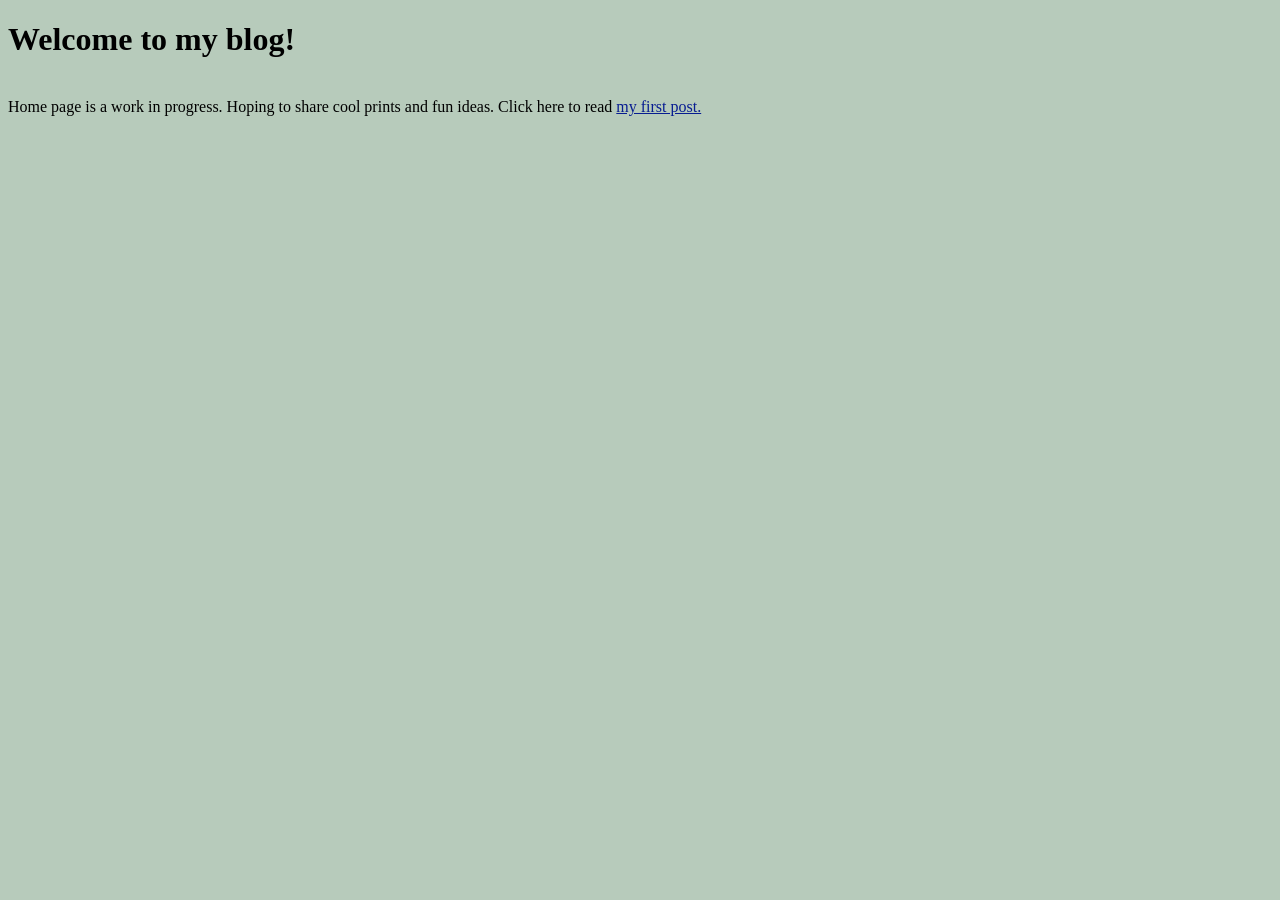
==== index.html @ d612ab15 "Added home page and first post." ====
<!DOCTYPE html>
<html lang="en">
<head>
    <meta charset="UTF-8">
    <meta name="viewport" content="width=device-width, initial-scale=1.0">
    <link rel="stylesheet" href="style/main.css">
    <title>Home</title>
</head>
<body>
    <h1>Welcome to my blog! </h1><br>
    Home page is a work in progress. Hoping to share cool prints and fun ideas. Click here to read <a href="pages/3dprinter/deejBox.html">my first post.</a>
</body>
</html>
---- style/main.css ----
body{
    background-color: rgb(183, 203, 187);
}

a {
    color: #071c91;
}
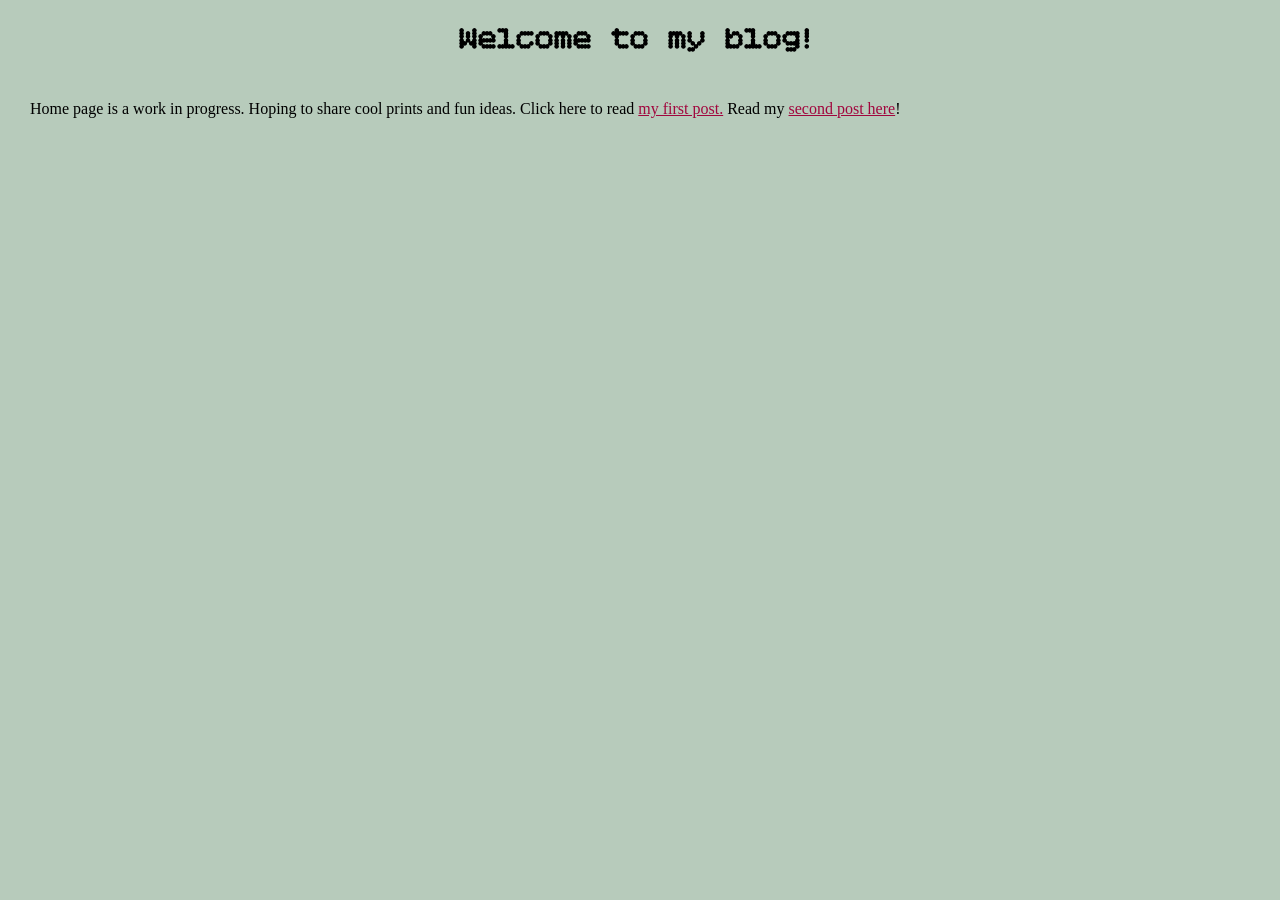
==== commit f9044229: "Added link to new page + wider margins" ====
--- a/index.html
+++ b/index.html
@@ -9,5 +9,6 @@
 <body>
     <h1>Welcome to my blog! </h1><br>
     Home page is a work in progress. Hoping to share cool prints and fun ideas. Click here to read <a href="pages/3dprinter/deejBox.html">my first post.</a>
+    Read my <a href="pages/3dprinter/NucServerBox.html">second post here</a>!
 </body>
 </html>
--- a/style/main.css
+++ b/style/main.css
@@ -1,7 +1,63 @@
-body{
+@import url('https://fonts.googleapis.com/css2?family=Audiowide&family=Bitcount+Single:wght@100..900&family=Faculty+Glyphic&family=Goldman:wght@400;700&family=Mozilla+Headline:wght@200..700&family=Offside&family=Press+Start+2P&family=Share+Tech+Mono&family=Source+Code+Pro:ital,wght@0,200..900;1,200..900&family=Space+Mono:ital,wght@0,400;0,700;1,400;1,700&family=Syne+Mono&display=swap');
+
+body {
     background-color: rgb(183, 203, 187);
+    font-family: Cambria, Cochin, Georgia, Times, 'Times New Roman', serif;
+    margin-left: 30px;
+    margin-right: 30px;
+}
+
+h1{
+    font-family: "Bitcount Single", system-ui;
+    font-optical-sizing: auto;
+    font-weight: 600;
+    font-style: normal;
+    font-variation-settings:
+        "slnt" 0,
+        "CRSV" 0.5,
+        "ELSH" 0,
+
+}
+
+h1 {
+    text-align: center;
+}
+
+h2 {
+    font-weight: 700;
+    font-family: "Offside", sans-serif;
+    font-style: normal;
 }
 
 a {
-    color: #071c91;
+    color: #a1063d;
+}
+
+.bitcount-single-ink-h1 {
+    font-family: "Bitcount Single", system-ui;
+    font-optical-sizing: auto;
+    font-weight: 600;
+    font-style: normal;
+    font-variation-settings:
+        "slnt" 0,
+        "CRSV" 0.5,
+        "ELSH" 0,
+        "ELXP" 0;
+}
+
+
+.mozilla-headline-h1 {
+    font-family: "Mozilla Headline", sans-serif;
+    font-optical-sizing: auto;
+    font-weight: 600;
+    font-style: normal;
+    font-variation-settings:
+        "wdth" 100;
+}
+
+.source-code-pro-body {
+    font-family: "Source Code Pro", monospace;
+    font-optical-sizing: auto;
+    font-weight:400;
+    font-style: normal;
 }
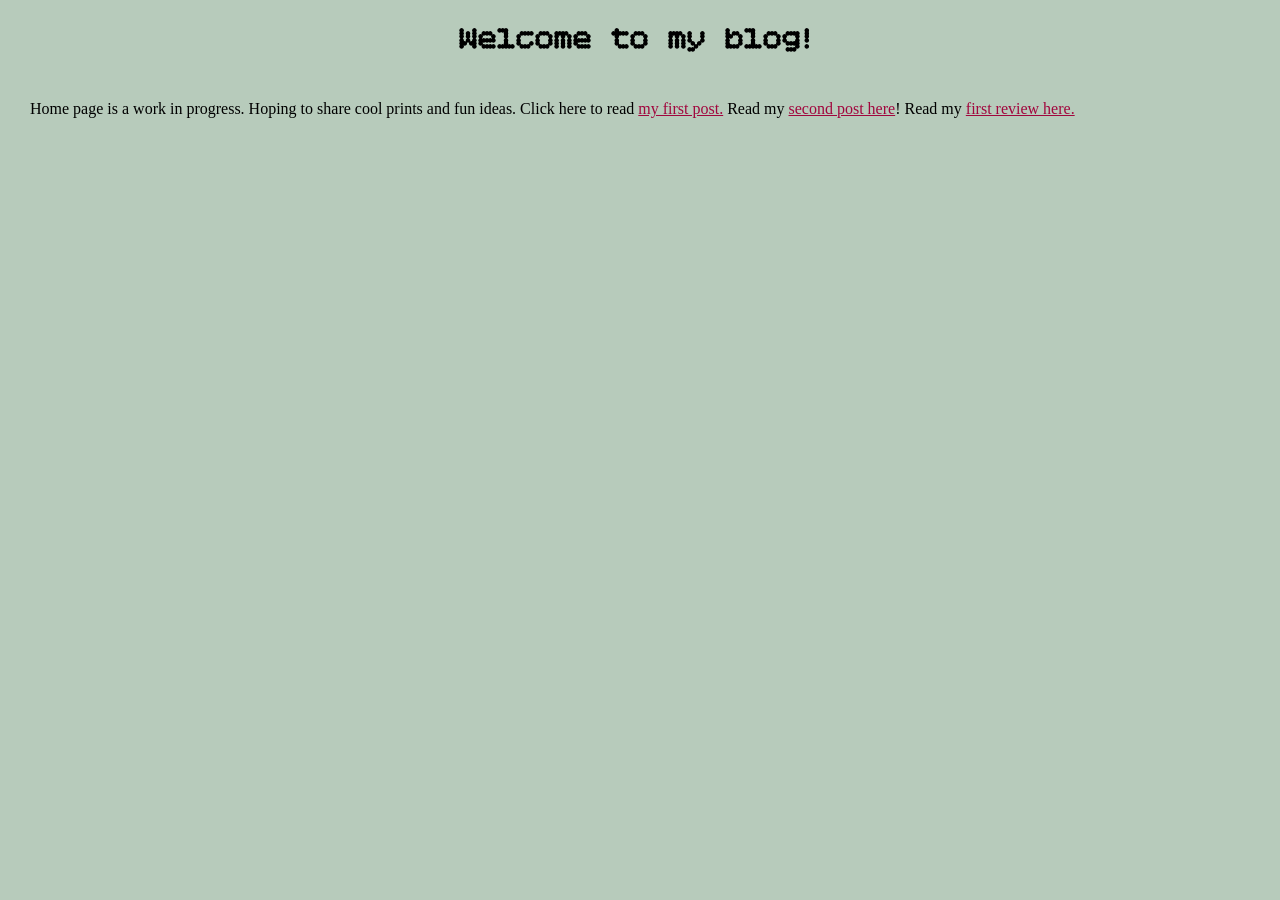
==== commit cb996cd4: "added review to home page" ====
--- a/index.html
+++ b/index.html
@@ -10,5 +10,6 @@
     <h1>Welcome to my blog! </h1><br>
     Home page is a work in progress. Hoping to share cool prints and fun ideas. Click here to read <a href="pages/3dprinter/deejBox.html">my first post.</a>
     Read my <a href="pages/3dprinter/NucServerBox.html">second post here</a>!
+    Read my <a href="pages/reviews/BOTW.html">first review here.</a>
 </body>
 </html>
--- a/style/main.css
+++ b/style/main.css
@@ -1,4 +1,4 @@
-@import url('https://fonts.googleapis.com/css2?family=Audiowide&family=Bitcount+Single:wght@100..900&family=Faculty+Glyphic&family=Goldman:wght@400;700&family=Mozilla+Headline:wght@200..700&family=Offside&family=Press+Start+2P&family=Share+Tech+Mono&family=Source+Code+Pro:ital,wght@0,200..900;1,200..900&family=Space+Mono:ital,wght@0,400;0,700;1,400;1,700&family=Syne+Mono&display=swap');
+@import url('https://fonts.googleapis.com/css2?family=Audiowide&family=Bitcount+Single:wght@100..900&family=Faculty+Glyphic&family=Goldman:wght@400;700&family=Mozilla+Headline:wght@200..700&family=Noto+Sans:ital,wght@0,100..900;1,100..900&family=Offside&family=Press+Start+2P&family=Share+Tech+Mono&family=Source+Code+Pro:ital,wght@0,200..900;1,200..900&family=Space+Mono:ital,wght@0,400;0,700;1,400;1,700&family=Syne+Mono&display=swap');
 
 body {
     background-color: rgb(183, 203, 187);
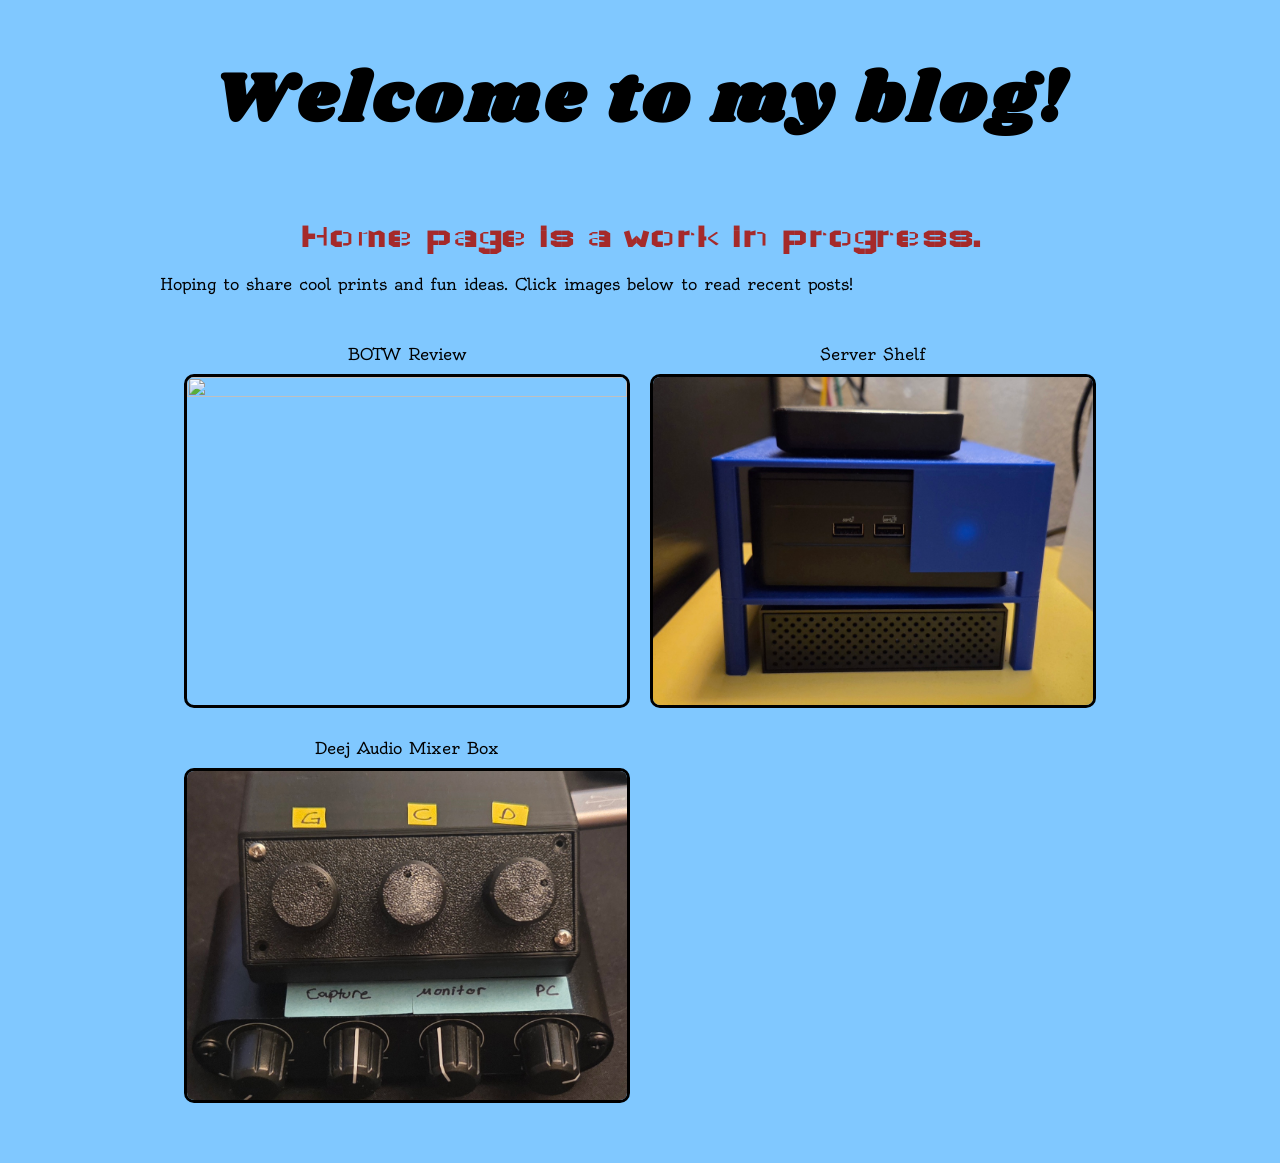
==== commit 79c6b49d: "added grid of posts" ====
--- a/index.html
+++ b/index.html
@@ -4,12 +4,31 @@
     <meta charset="UTF-8">
     <meta name="viewport" content="width=device-width, initial-scale=1.0">
     <link rel="stylesheet" href="style/main.css">
+    <link rel="stylesheet" href="style/index.css">
+
     <title>Home</title>
 </head>
 <body>
     <h1>Welcome to my blog! </h1><br>
-    Home page is a work in progress. Hoping to share cool prints and fun ideas. Click here to read <a href="pages/3dprinter/deejBox.html">my first post.</a>
-    Read my <a href="pages/3dprinter/NucServerBox.html">second post here</a>!
-    Read my <a href="pages/reviews/BOTW.html">first review here.</a>
+    <div id="notice">Home page is a work in progress.</div>
+    <br>Hoping to share cool prints and fun ideas.
+
+    Click images below to read recent posts!
+    <div id="recents">
+        <div class="post">
+            BOTW Review</a><br>
+            <a href="pages/reviews/BOTW.html"><img src="https://i.redd.it/bn33ahaybhdg1.jpeg"></a>
+        </div>
+    
+    <div class="post">
+        Server Shelf<br>
+        <a href="pages/3dprinter/NucServerBox.html"><img src="../../assets/images/Nuc_shelf1.jpg"></a>
+    </div>
+    <div class="post">
+        Deej Audio Mixer Box</a><br>
+        <a href="pages/3dprinter/deejBox.html"><img src="../../assets/images/deej_box2.jpg"></a>
+    </div>
+    
+    </div>
 </body>
 </html>
--- a/style/main.css
+++ b/style/main.css
@@ -1,4 +1,4 @@
-@import url('https://fonts.googleapis.com/css2?family=Audiowide&family=Bitcount+Single:wght@100..900&family=Faculty+Glyphic&family=Goldman:wght@400;700&family=Mozilla+Headline:wght@200..700&family=Noto+Sans:ital,wght@0,100..900;1,100..900&family=Offside&family=Press+Start+2P&family=Share+Tech+Mono&family=Source+Code+Pro:ital,wght@0,200..900;1,200..900&family=Space+Mono:ital,wght@0,400;0,700;1,400;1,700&family=Syne+Mono&display=swap');
+@import url('https://fonts.googleapis.com/css2?family=Audiowide&family=Bitcount+Single:wght@100..900&family=Faculty+Glyphic&family=Goldman:wght@400;700&family=Lacquer&family=Mozilla+Headline:wght@200..700&family=Noto+Sans:wght@500&family=Offside&family=Oldenburg&family=Press+Start+2P&family=Share+Tech+Mono&family=Shrikhand&family=Source+Code+Pro:ital,wght@0,200..900;1,200..900&family=Space+Mono:ital,wght@0,400;0,700;1,400;1,700&family=Syne+Mono&family=Wallpoet&display=swap');
 
 body {
     background-color: rgb(183, 203, 187);
--- a/style/index.css
+++ b/style/index.css
@@ -0,0 +1,56 @@
+#recents {
+    display: grid;
+    grid-template-columns: repeat(auto-fit, minmax(400px, 1fr));
+    gap: 20px;
+    max-width: 1200px;
+    margin: 50px auto;
+    width: 95%;
+    justify-content: center;
+}
+
+.post {
+    text-align: center;
+}
+
+#notice{
+    font-family: "Wallpoet", sans-serif;
+        font-weight: 800;
+        font-style: normal;
+        font-size:  35px;
+        color: brown;
+        text-align: center;
+}
+
+h1{
+    font-family: "Shrikhand", serif;
+    font-weight: 700;
+    font-style: normal;
+    font-size: 70px;
+    letter-spacing: 5px;;
+
+}
+
+body{
+        font-family: "Oldenburg", serif;
+        font-weight: 400;
+        font-style: normal;
+        background-color: rgb(128, 200, 255);
+        width: 75%;
+        margin: 50px auto;
+}
+
+#recents .post img {
+    width: 100%;
+    aspect-ratio: 4 / 3;
+    object-fit: cover;
+    max-width: 100%;
+    display: block;
+    margin: 10px auto;
+    border-radius: 10px;
+    border-style: solid;
+    border-color: rgb(0, 0, 0);
+}
+
+* {
+    box-sizing: border-box;
+}
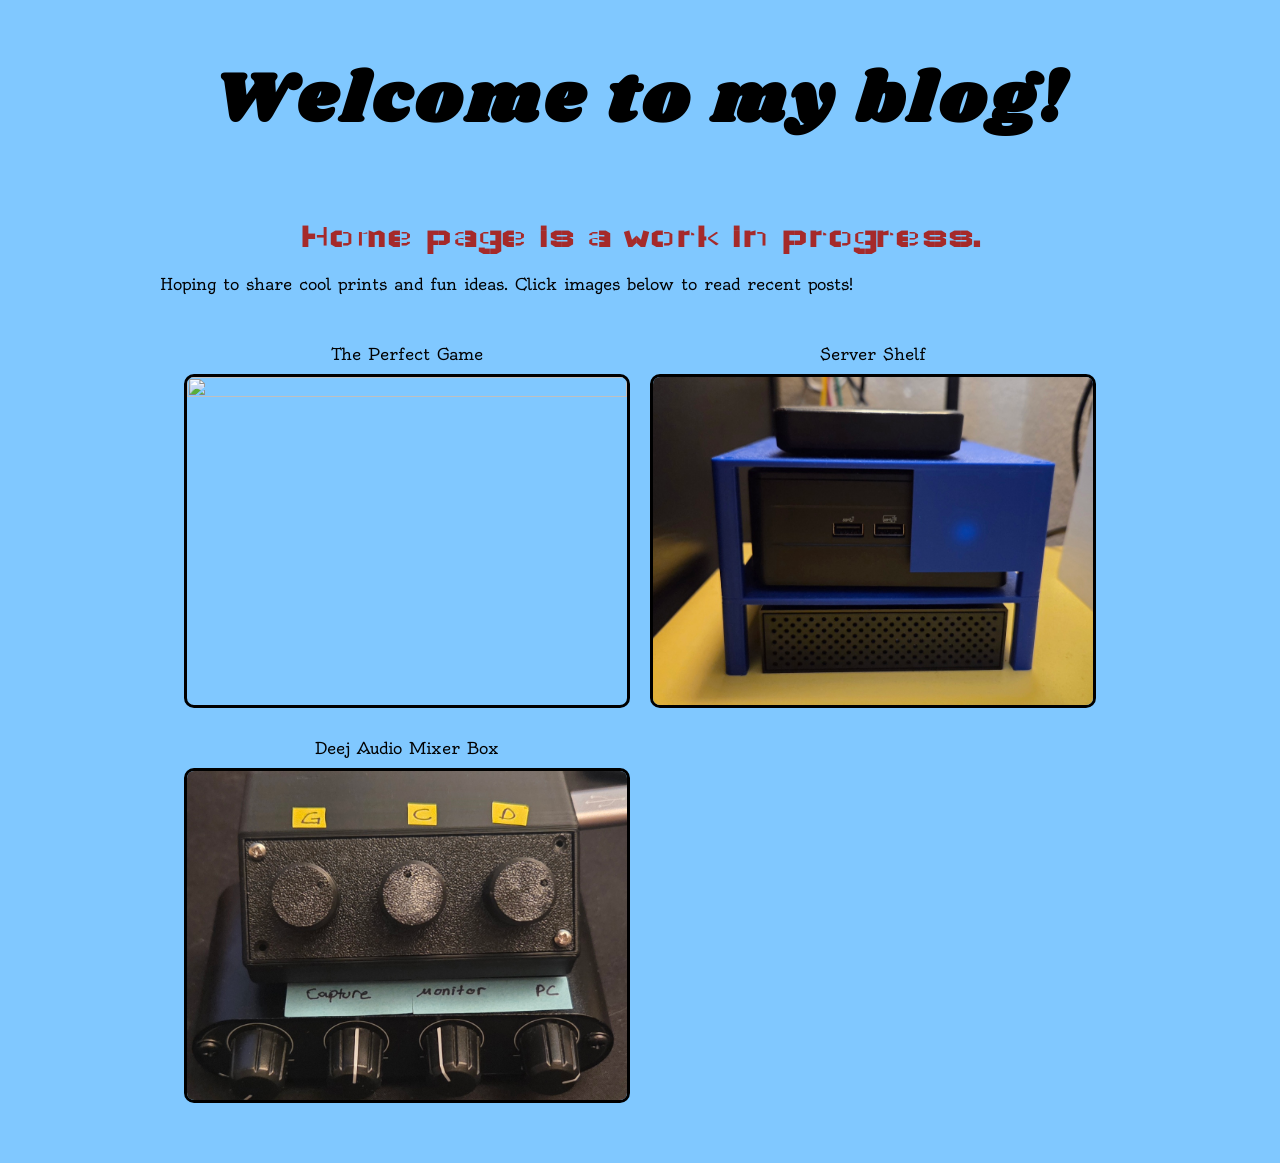
==== commit b95f4393: "Edited review" ====
--- a/index.html
+++ b/index.html
@@ -16,17 +16,17 @@
     Click images below to read recent posts!
     <div id="recents">
         <div class="post">
-            BOTW Review</a><br>
+            The Perfect Game<br>
             <a href="pages/reviews/BOTW.html"><img src="https://i.redd.it/bn33ahaybhdg1.jpeg"></a>
         </div>
     
     <div class="post">
         Server Shelf<br>
-        <a href="pages/3dprinter/NucServerBox.html"><img src="../../assets/images/Nuc_shelf1.jpg"></a>
+        <a href="pages/3dprinter/NucServerBox.html"><img src="assets/images/Nuc_shelf1.jpg"></a>
     </div>
     <div class="post">
-        Deej Audio Mixer Box</a><br>
-        <a href="pages/3dprinter/deejBox.html"><img src="../../assets/images/deej_box2.jpg"></a>
+        Deej Audio Mixer Box<br>
+        <a href="pages/3dprinter/deejBox.html"><img src="assets/images/deej_box2.jpg"></a>
     </div>
     
     </div>
